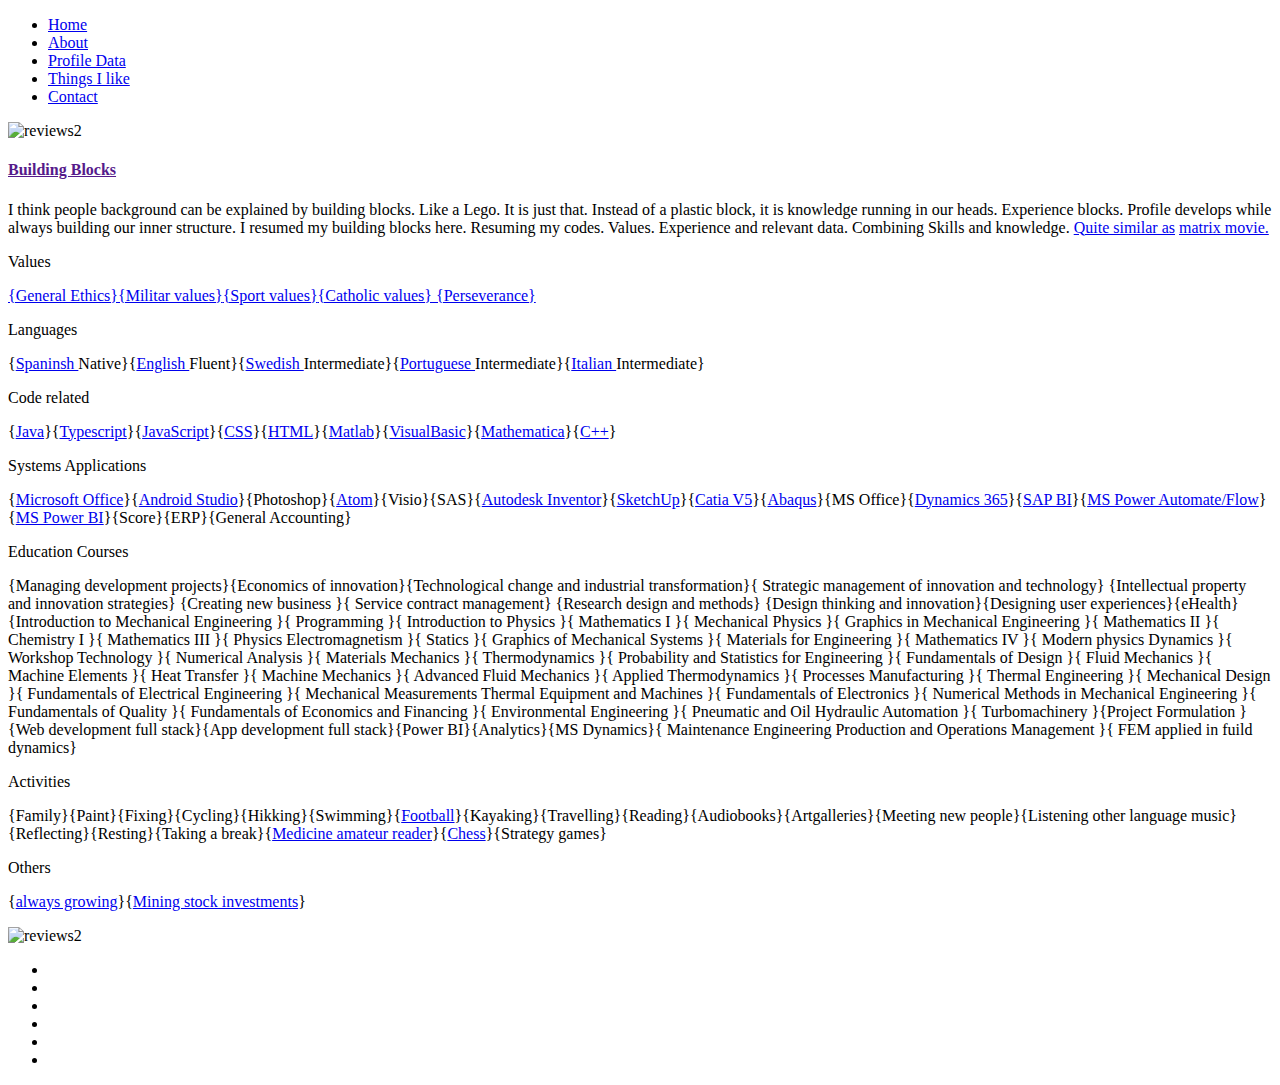
==== Buildingblocks.html @ 1d2d8631 "changes in the building blocks" ====
<!DOCTYPE html>
<html lang="en">

<head>
  <!-- meta -->
  <meta charset="utf-8">
  <meta content="width=device-width, initial-scale=1.0" name="viewport">

  <title>Juan Pablo Zuniga - Building Blocks </title>
  <meta name="keywords" content="Juan Pablo Zuniga Hidalgo, Universidad tecnica federico santa maria, Chalmers, Innovation, Masters,Chile , Sweden,  " >
  <meta name="description" content="Engineer, Chalmers, Coding, Design, cycling" >

  <!-- Google Fonts -->
  <link href="https://fonts.googleapis.com/css?family=Poppins:300,300i,400,400i,500,500i,600,600i,700,700i|Playfair+Display:400,400i,700,700i,900,900i" rel="stylesheet">

  <!-- Bootstrap CSS File -->
  <link href="lib/bootstrap/css/bootstrap.min.css" rel="stylesheet">

  <!-- Libraries CSS Files -->
  <link href="lib/ionicons/css/ionicons.min.css" rel="stylesheet">
  <link href="lib/owlcarousel/assets/owl.carousel.min.css" rel="stylesheet">
  <link href="lib/magnific-popup/magnific-popup.css" rel="stylesheet">
  <link href="lib/hover/hover.min.css" rel="stylesheet">

  <!-- Blog Stylesheet File -->
  <link href="css/blog.css" rel="stylesheet">

  <!-- Main Stylesheet File -->
  <link href="css/style.css" rel="stylesheet">

  <!-- Responsive css -->
  <link href="css/responsive.css" rel="stylesheet">

  <!-- Favicon -->
  <link rel="shortcut icon" href="images/logoa.png">

  <!-- =======================================================
    Theme Name: Folio
    Theme URL: https://bootstrapmade.com/folio-bootstrap-portfolio-template/
    Author: BootstrapMade.com
    Author URL: https://bootstrapmade.com
  ======================================================= -->
  <script async src="https://www.googletagmanager.com/gtag/js?id=G-YKX6PPXDFR"></script>
  <script>
  window.dataLayer = window.dataLayer || [];
  function gtag(){dataLayer.push(arguments);}
  gtag('js', new Date());

  gtag('config', 'G-YKX6PPXDFR');
  </script>
</head>

<body>

  <!-- start section navbar -->
  <nav id="main-nav-subpage" class="subpage-nav">
    <div class="row">
      <div class="container">
        <div class="logo">
          <a href="index.html"><p> </p></a>
        </div>
        <div class="responsive"><i data-icon="m" class="ion-navicon-round"></i></div>
          <ul class="nav-menu list-unstyled">
            <li><a href="index.html#header" class="smoothScroll">Home</a></li>
            <li><a href="index.html#about" class="smoothScroll">About</a></li>
            <li><a href="index.html#portfolio" class="smoothScroll">Profile Data</a></li>
            <li><a href="index.html#journal" class="smoothScroll">Things I like</a></li>
            <li><a href="index.html#contact" class="smoothScroll">Contact</a></li>
          </ul>
      </div>
    </div>
  </nav>
  <!-- End section navbar -->
  <!-- start section main content -->
  <div class="main-content paddsection">
    <div class="container">
      <div class="row justify-content-center">
        <div class="col-md-8 col-md-offset-2">
          <div class="row">
            <div class="container-main single-main">
              <div class="col-md-12">
                <div class="block-main mb-30">
                  <div>
                  <img src="images/Coolthing2.gif" class="img-responsive" width="100%" alt="reviews2">
                  </div>
                    <div class="content-main single-post padDiv">
                      <div class="journal-txt">
                        <h4><a href="">Building Blocks</a></h4>
                      </div>
                      <div>
                          <p class="education">I think people background can be explained by building blocks. Like a Lego. It is just that. Instead of a plastic block, it is knowledge running in our heads. Experience blocks. Profile develops while always building our inner structure.
I resumed my building blocks here. Resuming my codes. Values. Experience and relevant data. Combining Skills and knowledge. <a class="texta" href="https://www.youtube.com/watch?v=AGZiLMGdCE0">Quite similar as</a> <a class="texta" href="https://www.youtube.com/watch?v=qXTuLVaI15U">matrix movie.</a> </p>
                      </div>
                      <div>
                        <div class="post-meta">
                            <p>Values</p>
                        </div>
                        <p class="education"><a class="texta" href="https://en.wikipedia.org/wiki/Ethics">{General Ethics}</a><a class="texta" href="https://www.army.mil/values/">{Militar values}</a><a class="texta" href="https://cityofgood.sg/resources/values-sports-can-teach/">{Sport values}</a><a class="texta" href="https://www.librarything.com/topic/172073">{Catholic values}</a><a class="texta" href="https://dictionary.cambridge.org/dictionary/english/perseverance"> {Perseverance} </a> </p>
                      </div>
                      <div>
                        <div class="post-meta">
                            <p>Languages</p>
                        </div>
                        <p class="education">{<a class="texta" href="https://en.wikipedia.org/wiki/Spanish_language">Spaninsh </a> Native}{<a class="texta" href="https://en.wikipedia.org/wiki/English_language">English </a> Fluent}{<a class="texta" href="https://en.wikipedia.org/wiki/Swedish_language">Swedish </a> Intermediate}{<a class="texta" href="https://en.wikipedia.org/wiki/Portuguese_language">Portuguese </a> Intermediate}{<a class="texta" href="https://en.wikipedia.org/wiki/Italian_language">Italian </a> Intermediate}</p>
                      </div>
                      <div>
                        <div class="post-meta">
                            <p>Code related</p>
                        </div>
                        <p class="education">{<a class="texta" href="https://en.wikipedia.org/wiki/Java_(programming_language)">Java</a>}{<a class="texta" href="https://en.wikipedia.org/wiki/TypeScript">Typescript</a>}{<a class="texta" href="https://en.wikipedia.org/wiki/JavaScript">JavaScript</a>}{<a class="texta" href="https://en.wikipedia.org/wiki/Cascading_Style_Sheets">CSS</a>}{<a class="texta" href="https://en.wikipedia.org/wiki/HTML">HTML</a>}{<a class="texta" href="https://en.wikipedia.org/wiki/MATLAB">Matlab</a>}{<a class="texta" href="https://en.wikipedia.org/wiki/Visual_Basic">VisualBasic</a>}{<a class="texta" href="https://en.wikipedia.org/wiki/Wolfram_Mathematica">Mathematica</a>}{<a class="texta" href="https://en.wikipedia.org/wiki/C%2B%2B">C++</a>}</a></p>
                      </div>
                      <div>
                        <div class="post-meta">
                            <p>Systems Applications</p>
                        </div>
                        <p class="education">{<a class="texta" href="https://en.wikipedia.org/wiki/Microsoft_Office">Microsoft Office</a>}{<a class="texta" href="https://developer.android.com/studio">Android Studio</a>}{Photoshop}{<a class="texta" href="https://atom.io/">Atom</a>}{Visio}{SAS}{<a class="texta" href="https://en.wikipedia.org/wiki/Autodesk_Inventor">Autodesk Inventor</a>}{<a class="texta" href="https://www.sketchup.com/">SketchUp</a>}{<a class="texta" href="https://en.wikipedia.org/wiki/CATIA">Catia V5</a>}{<a class="texta" href="https://en.wikipedia.org/wiki/Abaqus">Abaqus</a>}{MS Office}{<a class="texta" href="https://en.wikipedia.org/wiki/Microsoft_Dynamics_365">Dynamics 365</a>}{<a class="texta" href="https://www.sap.com/products/analytics/business-intelligence-bi.html">SAP BI</a>}{<a class="texta" href="https://flow.microsoft.com/en-us/">MS Power Automate/Flow</a>}{<a class="texta" href="https://docs.microsoft.com/en-us/power-bi/fundamentals/power-bi-overview">MS Power BI</a>}{Score}{ERP}{General Accounting}</p>
                      </div>
                      <div>
                        <div class="post-meta">
                            <p>Education Courses</p>
                        </div>
                        <p class="education">{Managing development projects}{Economics of innovation}{Technological change and industrial transformation}{ Strategic management of innovation and technology} {Intellectual property and innovation strategies} {Creating new business }{ Service contract management} {Research design and methods} {Design thinking and innovation}{Designing user experiences}{eHealth}{Introduction to Mechanical Engineering }{ Programming }{ Introduction to Physics }{ Mathematics I }{ Mechanical Physics }{ Graphics in Mechanical Engineering }{ Mathematics II }{ Chemistry I }{ Mathematics III }{ Physics Electromagnetism }{ Statics }{ Graphics of Mechanical Systems }{ Materials for Engineering }{ Mathematics IV }{ Modern physics Dynamics }{ Workshop Technology }{ Numerical Analysis }{ Materials Mechanics }{ Thermodynamics }{ Probability and Statistics for Engineering }{ Fundamentals of Design }{ Fluid Mechanics }{ Machine Elements }{ Heat Transfer }{ Machine Mechanics }{ Advanced Fluid Mechanics }{ Applied Thermodynamics }{ Processes Manufacturing }{ Thermal Engineering }{ Mechanical Design }{ Fundamentals of Electrical Engineering }{ Mechanical Measurements Thermal Equipment and Machines }{ Fundamentals of Electronics }{ Numerical Methods in Mechanical Engineering }{ Fundamentals of Quality }{ Fundamentals of Economics and Financing }{ Environmental Engineering }{ Pneumatic and Oil Hydraulic Automation }{ Turbomachinery }{Project Formulation }{Web development full stack}{App development full stack}{Power BI}{Analytics}{MS Dynamics}{ Maintenance Engineering Production and Operations Management }{ FEM applied in fuild dynamics}</p>
                      </div>
                      <div>
                        <div class="post-meta">
                            <p>Activities</p>
                        </div>
                        <p class="education">{Family}{Paint}{Fixing}{Cycling}{Hikking}{Swimming}{<a class="texta" href="https://www.youtube.com/watch?v=b2veTm2rd1c">Football</a>}{Kayaking}{Travelling}{Reading}{Audiobooks}{Artgalleries}{Meeting new people}{Listening other language music}{Reflecting}{Resting}{Taking a break}{<a class="texta" href="https://www.ncbi.nlm.nih.gov/pmc/">Medicine amateur reader</a>}{<a class="texta" href="https://www.chess.com/stats/live/rapid/juanpablosansano">Chess</a>}{Strategy games}</p>
                      </div>
                      <div>
                        <div class="post-meta">
                            <p>Others</p>
                        </div>
                        <p class="education">{<a class="texta" href="https://www.urbandictionary.com/define.php?term=Always%20Growing">always growing</a>}{<a class="texta" href="https://en.wikipedia.org/wiki/List_of_largest_mining_companies_by_revenue">Mining stock investments</a>}</p>
                      </div>
                      <div>
                      <img src="images/coolthing7.gif" class="img-responsive" width="100%" alt="reviews2">
                      </div>
                </div>
              </div>
              <div class="col-md-12">
              </div>
              <div class="col-lg-12">
              </div>
            </div>
          </div>
        </div>
      </div>
    </div>
  </div>
  <!--  </div> -->
  <!-- start section main content -->

  <!-- start section footer -->
  <div id="footer" class="text-center">
    <div class="container">
      <div class="socials-media text-center">

        <ul class="list-unstyled">
          <li><a href="https://se.linkedin.com/in/jpzuniga/en"><i class="ion-social-linkedin"></i></a></li>
          <li><a href="https://www.pinterest.se/juanpabloZunigaH/"><i class="ion-social-pinterest"></i></a></li>
          <li><a href="https://www.facebook.com/juanpablo.zunigah"><i class="ion-social-facebook"></i></a></li>
          <li><a href="https://www.couchsurfing.com/people/juan.pablo.zuniga.hidalgo"><i class="ion-compass"></i></a></li>
          <li><a href="https://github.com/juanpablozunigahidalgo"><i class="ion-social-github"></i></a></li>
          <li><a href="https://www.upwork.com/o/profiles/users/~014dc3930a8604d292/"><i class="ion-network"></i></a></li>
        </ul>

      </div>

      <p></p>
      <p></p>

      <div class="credits">

        <a href=""></a>
      </div>

    </div>
  </div>
  <!-- End section footer -->

  <!-- JavaScript Libraries -->
  <script src="lib/jquery/jquery.min.js"></script>
  <script src="lib/jquery/jquery-migrate.min.js"></script>
  <script src="lib/bootstrap/js/bootstrap.bundle.min.js"></script>
  <script src="lib/typed/typed.js"></script>
  <script src="lib/owlcarousel/owl.carousel.min.js"></script>
  <script src="lib/magnific-popup/magnific-popup.min.js"></script>
  <script src="lib/isotope/isotope.pkgd.min.js"></script>

  <!-- Contact Form JavaScript File -->
  <script src="contactform/contactform.js"></script>

  <!-- Template Main Javascript File -->
  <script src="js/main.js"></script>

</body>

</html>
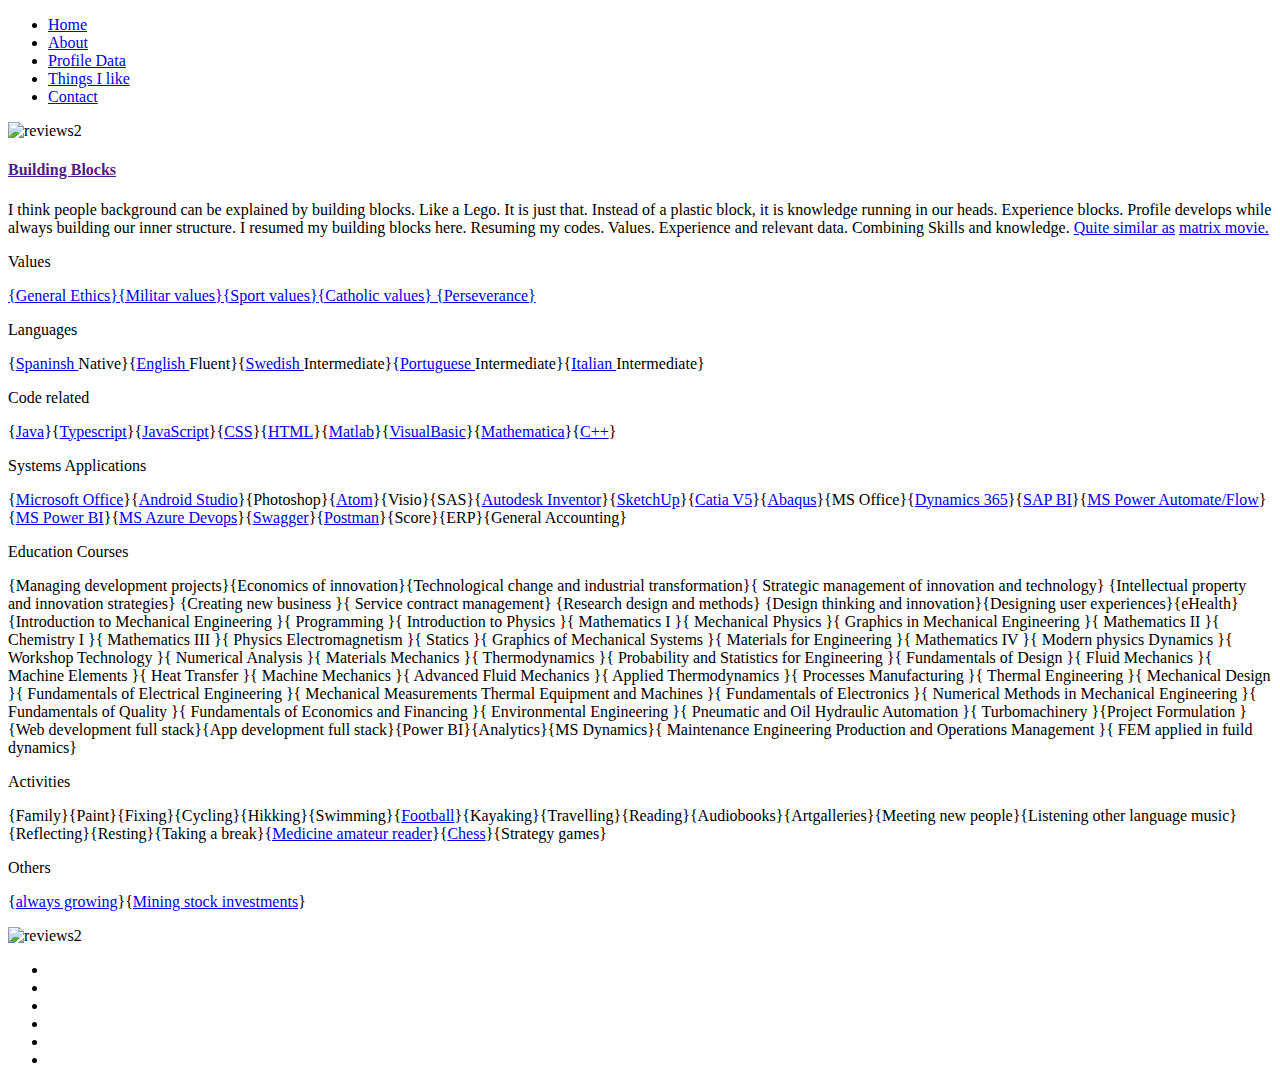
==== commit c5bfd3a4: "Changes in the experience" ====
--- a/Buildingblocks.html
+++ b/Buildingblocks.html
@@ -107,13 +107,13 @@
                         <div class="post-meta">
                             <p>Code related</p>
                         </div>
-                        <p class="education">{<a class="texta" href="https://en.wikipedia.org/wiki/Java_(programming_language)">Java</a>}{<a class="texta" href="https://en.wikipedia.org/wiki/TypeScript">Typescript</a>}{<a class="texta" href="https://en.wikipedia.org/wiki/JavaScript">JavaScript</a>}{<a class="texta" href="https://en.wikipedia.org/wiki/Cascading_Style_Sheets">CSS</a>}{<a class="texta" href="https://en.wikipedia.org/wiki/HTML">HTML</a>}{<a class="texta" href="https://en.wikipedia.org/wiki/MATLAB">Matlab</a>}{<a class="texta" href="https://en.wikipedia.org/wiki/Visual_Basic">VisualBasic</a>}{<a class="texta" href="https://en.wikipedia.org/wiki/Wolfram_Mathematica">Mathematica</a>}{<a class="texta" href="https://en.wikipedia.org/wiki/C%2B%2B">C++</a>}</a></p>
+                        <p class="education">{<a class="texta" href="https://en.wikipedia.org/wiki/Java_(programming_language)">Java</a>}{<a class="texta" href="https://en.wikipedia.org/wiki/TypeScript">Typescript</a>}{<a class="texta" href="https://en.wikipedia.org/wiki/JavaScript">JavaScript</a>}{<a class="texta" href="https://en.wikipedia.org/wiki/Cascading_Style_Sheets">CSS</a>}{<a class="texta" href="https://en.wikipedia.org/wiki/HTML">HTML</a>}{<a class="texta" href="https://en.wikipedia.org/wiki/MATLAB">Matlab</a>}{<a class="texta" href="https://en.wikipedia.org/wiki/Visual_Basic">VisualBasic</a>}{<a class="texta" href="https://en.wikipedia.org/wiki/Wolfram_Mathematica">Mathematica</a>}{<a class="texta" href="https://en.wikipedia.org/wiki/C%2B%2B">C++</a>}</p>
                       </div>
                       <div>
                         <div class="post-meta">
                             <p>Systems Applications</p>
                         </div>
-                        <p class="education">{<a class="texta" href="https://en.wikipedia.org/wiki/Microsoft_Office">Microsoft Office</a>}{<a class="texta" href="https://developer.android.com/studio">Android Studio</a>}{Photoshop}{<a class="texta" href="https://atom.io/">Atom</a>}{Visio}{SAS}{<a class="texta" href="https://en.wikipedia.org/wiki/Autodesk_Inventor">Autodesk Inventor</a>}{<a class="texta" href="https://www.sketchup.com/">SketchUp</a>}{<a class="texta" href="https://en.wikipedia.org/wiki/CATIA">Catia V5</a>}{<a class="texta" href="https://en.wikipedia.org/wiki/Abaqus">Abaqus</a>}{MS Office}{<a class="texta" href="https://en.wikipedia.org/wiki/Microsoft_Dynamics_365">Dynamics 365</a>}{<a class="texta" href="https://www.sap.com/products/analytics/business-intelligence-bi.html">SAP BI</a>}{<a class="texta" href="https://flow.microsoft.com/en-us/">MS Power Automate/Flow</a>}{<a class="texta" href="https://docs.microsoft.com/en-us/power-bi/fundamentals/power-bi-overview">MS Power BI</a>}{Score}{ERP}{General Accounting}</p>
+                        <p class="education">{<a class="texta" href="https://en.wikipedia.org/wiki/Microsoft_Office">Microsoft Office</a>}{<a class="texta" href="https://developer.android.com/studio">Android Studio</a>}{Photoshop}{<a class="texta" href="https://atom.io/">Atom</a>}{Visio}{SAS}{<a class="texta" href="https://en.wikipedia.org/wiki/Autodesk_Inventor">Autodesk Inventor</a>}{<a class="texta" href="https://www.sketchup.com/">SketchUp</a>}{<a class="texta" href="https://en.wikipedia.org/wiki/CATIA">Catia V5</a>}{<a class="texta" href="https://en.wikipedia.org/wiki/Abaqus">Abaqus</a>}{MS Office}{<a class="texta" href="https://en.wikipedia.org/wiki/Microsoft_Dynamics_365">Dynamics 365</a>}{<a class="texta" href="https://www.sap.com/products/analytics/business-intelligence-bi.html">SAP BI</a>}{<a class="texta" href="https://flow.microsoft.com/en-us/">MS Power Automate/Flow</a>}{<a class="texta" href="https://docs.microsoft.com/en-us/power-bi/fundamentals/power-bi-overview">MS Power BI</a>}{<a class="texta" href="https://en.wikipedia.org/wiki/Azure_DevOps">MS Azure Devops</a>}{<a class="texta" href="https://en.wikipedia.org/wiki/Swagger_(software)">Swagger</a>}{<a class="texta" href="https://en.wikipedia.org/wiki/Postman_(software)">Postman</a>}{Score}{ERP}{General Accounting}</p>
                       </div>
                       <div>
                         <div class="post-meta">
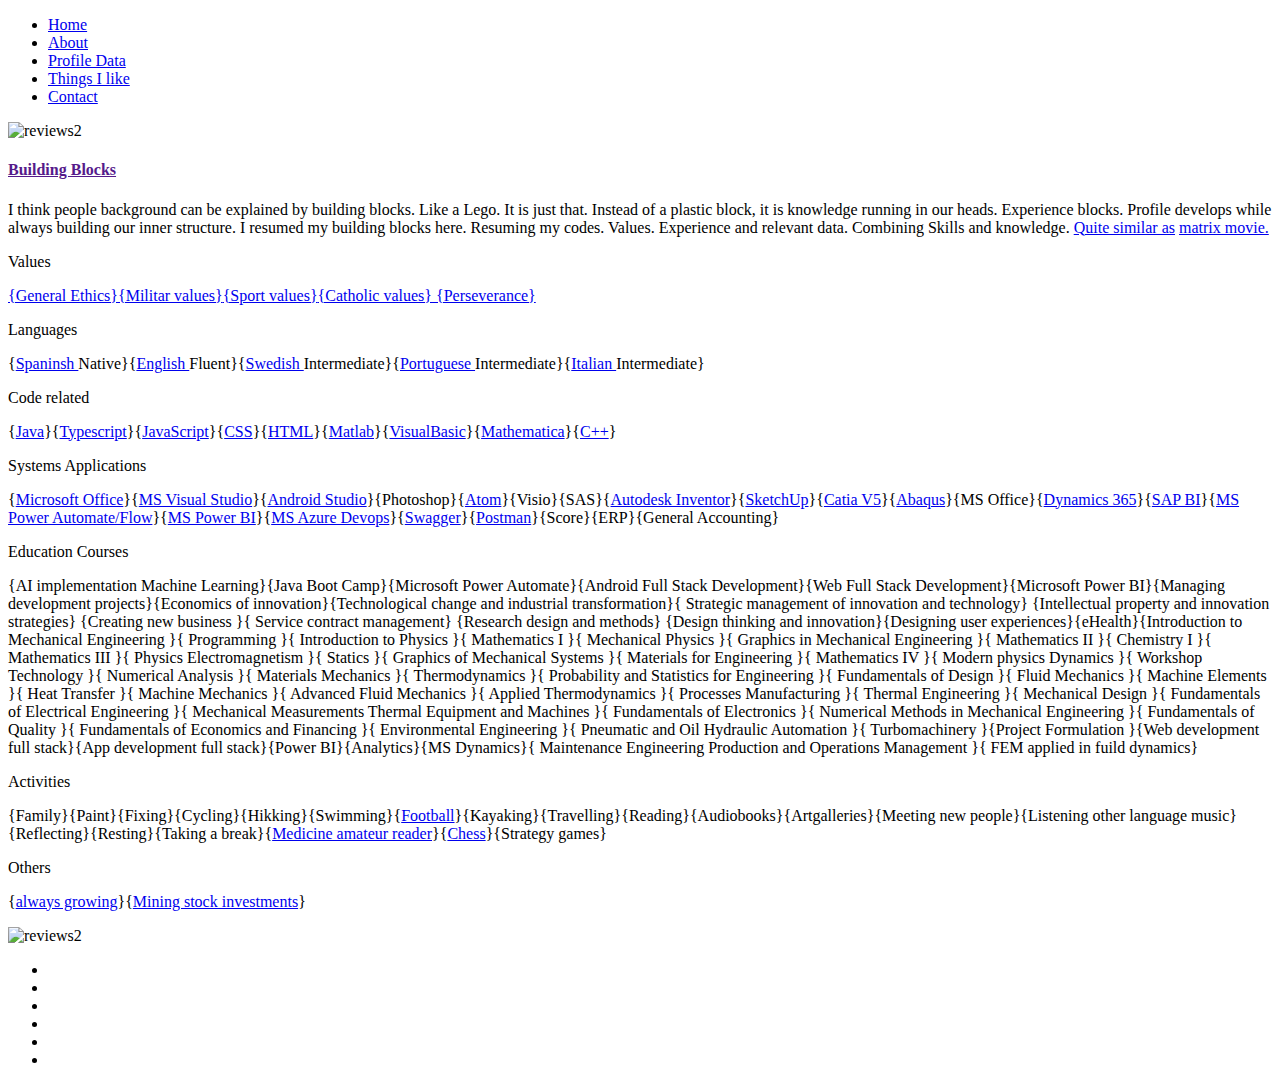
==== commit 03631621: "building blocks updates" ====
--- a/Buildingblocks.html
+++ b/Buildingblocks.html
@@ -113,13 +113,13 @@
                         <div class="post-meta">
                             <p>Systems Applications</p>
                         </div>
-                        <p class="education">{<a class="texta" href="https://en.wikipedia.org/wiki/Microsoft_Office">Microsoft Office</a>}{<a class="texta" href="https://developer.android.com/studio">Android Studio</a>}{Photoshop}{<a class="texta" href="https://atom.io/">Atom</a>}{Visio}{SAS}{<a class="texta" href="https://en.wikipedia.org/wiki/Autodesk_Inventor">Autodesk Inventor</a>}{<a class="texta" href="https://www.sketchup.com/">SketchUp</a>}{<a class="texta" href="https://en.wikipedia.org/wiki/CATIA">Catia V5</a>}{<a class="texta" href="https://en.wikipedia.org/wiki/Abaqus">Abaqus</a>}{MS Office}{<a class="texta" href="https://en.wikipedia.org/wiki/Microsoft_Dynamics_365">Dynamics 365</a>}{<a class="texta" href="https://www.sap.com/products/analytics/business-intelligence-bi.html">SAP BI</a>}{<a class="texta" href="https://flow.microsoft.com/en-us/">MS Power Automate/Flow</a>}{<a class="texta" href="https://docs.microsoft.com/en-us/power-bi/fundamentals/power-bi-overview">MS Power BI</a>}{<a class="texta" href="https://en.wikipedia.org/wiki/Azure_DevOps">MS Azure Devops</a>}{<a class="texta" href="https://en.wikipedia.org/wiki/Swagger_(software)">Swagger</a>}{<a class="texta" href="https://en.wikipedia.org/wiki/Postman_(software)">Postman</a>}{Score}{ERP}{General Accounting}</p>
+                        <p class="education">{<a class="texta" href="https://en.wikipedia.org/wiki/Microsoft_Office">Microsoft Office</a>}{<a class="texta" href="https://en.wikipedia.org/wiki/Visual_Studio">MS Visual Studio</a>}{<a class="texta" href="https://developer.android.com/studio">Android Studio</a>}{Photoshop}{<a class="texta" href="https://atom.io/">Atom</a>}{Visio}{SAS}{<a class="texta" href="https://en.wikipedia.org/wiki/Autodesk_Inventor">Autodesk Inventor</a>}{<a class="texta" href="https://www.sketchup.com/">SketchUp</a>}{<a class="texta" href="https://en.wikipedia.org/wiki/CATIA">Catia V5</a>}{<a class="texta" href="https://en.wikipedia.org/wiki/Abaqus">Abaqus</a>}{MS Office}{<a class="texta" href="https://en.wikipedia.org/wiki/Microsoft_Dynamics_365">Dynamics 365</a>}{<a class="texta" href="https://www.sap.com/products/analytics/business-intelligence-bi.html">SAP BI</a>}{<a class="texta" href="https://flow.microsoft.com/en-us/">MS Power Automate/Flow</a>}{<a class="texta" href="https://docs.microsoft.com/en-us/power-bi/fundamentals/power-bi-overview">MS Power BI</a>}{<a class="texta" href="https://en.wikipedia.org/wiki/Azure_DevOps">MS Azure Devops</a>}{<a class="texta" href="https://en.wikipedia.org/wiki/Swagger_(software)">Swagger</a>}{<a class="texta" href="https://en.wikipedia.org/wiki/Postman_(software)">Postman</a>}{Score}{ERP}{General Accounting}</p>
                       </div>
                       <div>
                         <div class="post-meta">
                             <p>Education Courses</p>
                         </div>
-                        <p class="education">{Managing development projects}{Economics of innovation}{Technological change and industrial transformation}{ Strategic management of innovation and technology} {Intellectual property and innovation strategies} {Creating new business }{ Service contract management} {Research design and methods} {Design thinking and innovation}{Designing user experiences}{eHealth}{Introduction to Mechanical Engineering }{ Programming }{ Introduction to Physics }{ Mathematics I }{ Mechanical Physics }{ Graphics in Mechanical Engineering }{ Mathematics II }{ Chemistry I }{ Mathematics III }{ Physics Electromagnetism }{ Statics }{ Graphics of Mechanical Systems }{ Materials for Engineering }{ Mathematics IV }{ Modern physics Dynamics }{ Workshop Technology }{ Numerical Analysis }{ Materials Mechanics }{ Thermodynamics }{ Probability and Statistics for Engineering }{ Fundamentals of Design }{ Fluid Mechanics }{ Machine Elements }{ Heat Transfer }{ Machine Mechanics }{ Advanced Fluid Mechanics }{ Applied Thermodynamics }{ Processes Manufacturing }{ Thermal Engineering }{ Mechanical Design }{ Fundamentals of Electrical Engineering }{ Mechanical Measurements Thermal Equipment and Machines }{ Fundamentals of Electronics }{ Numerical Methods in Mechanical Engineering }{ Fundamentals of Quality }{ Fundamentals of Economics and Financing }{ Environmental Engineering }{ Pneumatic and Oil Hydraulic Automation }{ Turbomachinery }{Project Formulation }{Web development full stack}{App development full stack}{Power BI}{Analytics}{MS Dynamics}{ Maintenance Engineering Production and Operations Management }{ FEM applied in fuild dynamics}</p>
+                        <p class="education">{AI implementation Machine Learning}{Java Boot Camp}{Microsoft Power Automate}{Android Full Stack Development}{Web Full Stack Development}{Microsoft Power BI}{Managing development projects}{Economics of innovation}{Technological change and industrial transformation}{ Strategic management of innovation and technology} {Intellectual property and innovation strategies} {Creating new business }{ Service contract management} {Research design and methods} {Design thinking and innovation}{Designing user experiences}{eHealth}{Introduction to Mechanical Engineering }{ Programming }{ Introduction to Physics }{ Mathematics I }{ Mechanical Physics }{ Graphics in Mechanical Engineering }{ Mathematics II }{ Chemistry I }{ Mathematics III }{ Physics Electromagnetism }{ Statics }{ Graphics of Mechanical Systems }{ Materials for Engineering }{ Mathematics IV }{ Modern physics Dynamics }{ Workshop Technology }{ Numerical Analysis }{ Materials Mechanics }{ Thermodynamics }{ Probability and Statistics for Engineering }{ Fundamentals of Design }{ Fluid Mechanics }{ Machine Elements }{ Heat Transfer }{ Machine Mechanics }{ Advanced Fluid Mechanics }{ Applied Thermodynamics }{ Processes Manufacturing }{ Thermal Engineering }{ Mechanical Design }{ Fundamentals of Electrical Engineering }{ Mechanical Measurements Thermal Equipment and Machines }{ Fundamentals of Electronics }{ Numerical Methods in Mechanical Engineering }{ Fundamentals of Quality }{ Fundamentals of Economics and Financing }{ Environmental Engineering }{ Pneumatic and Oil Hydraulic Automation }{ Turbomachinery }{Project Formulation }{Web development full stack}{App development full stack}{Power BI}{Analytics}{MS Dynamics}{ Maintenance Engineering Production and Operations Management }{ FEM applied in fuild dynamics}</p>
                       </div>
                       <div>
                         <div class="post-meta">
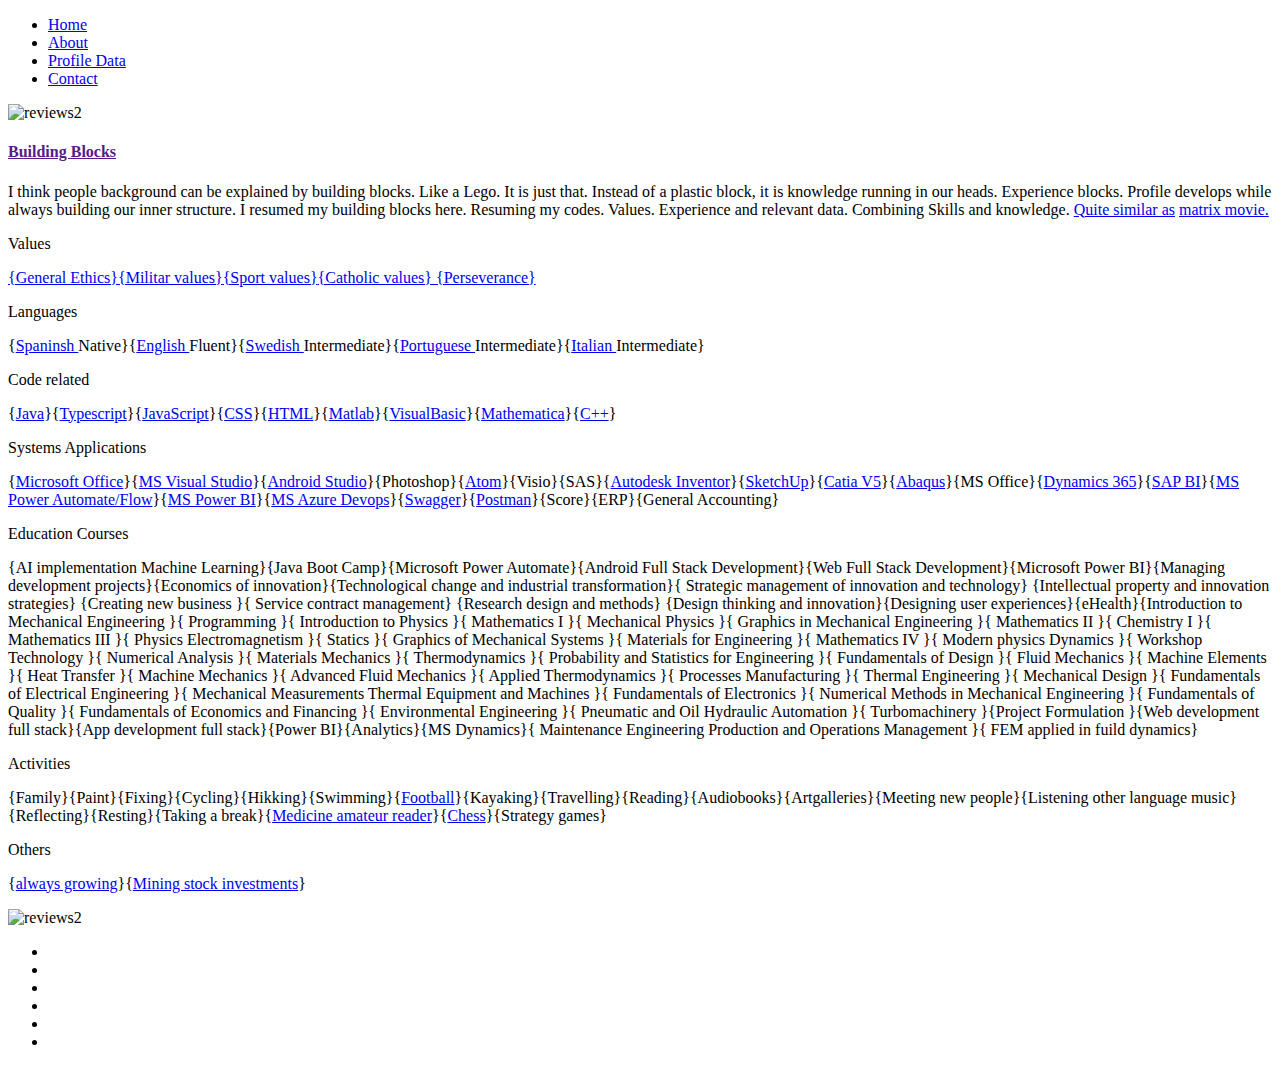
==== commit 6e2ccd47: "updates" ====
--- a/Buildingblocks.html
+++ b/Buildingblocks.html
@@ -33,22 +33,16 @@
 
   <!-- Favicon -->
   <link rel="shortcut icon" href="images/logoa.png">
-
-  <!-- =======================================================
-    Theme Name: Folio
-    Theme URL: https://bootstrapmade.com/folio-bootstrap-portfolio-template/
-    Author: BootstrapMade.com
-    Author URL: https://bootstrapmade.com
-  ======================================================= -->
-  <script async src="https://www.googletagmanager.com/gtag/js?id=G-YKX6PPXDFR"></script>
-  <script>
+</head>
+<!-- Google tag (gtag.js) -->
+<script async src="https://www.googletagmanager.com/gtag/js?id=G-93V7J4ZG9Q"></script>
+<script>
   window.dataLayer = window.dataLayer || [];
   function gtag(){dataLayer.push(arguments);}
   gtag('js', new Date());
 
-  gtag('config', 'G-YKX6PPXDFR');
-  </script>
-</head>
+  gtag('config', 'G-93V7J4ZG9Q');
+</script>
 
 <body>
 
@@ -64,7 +58,7 @@
             <li><a href="index.html#header" class="smoothScroll">Home</a></li>
             <li><a href="index.html#about" class="smoothScroll">About</a></li>
             <li><a href="index.html#portfolio" class="smoothScroll">Profile Data</a></li>
-            <li><a href="index.html#journal" class="smoothScroll">Things I like</a></li>
+            <!-- <li><a href="index.html#journal" class="smoothScroll">Things I like</a></li> -->
             <li><a href="index.html#contact" class="smoothScroll">Contact</a></li>
           </ul>
       </div>
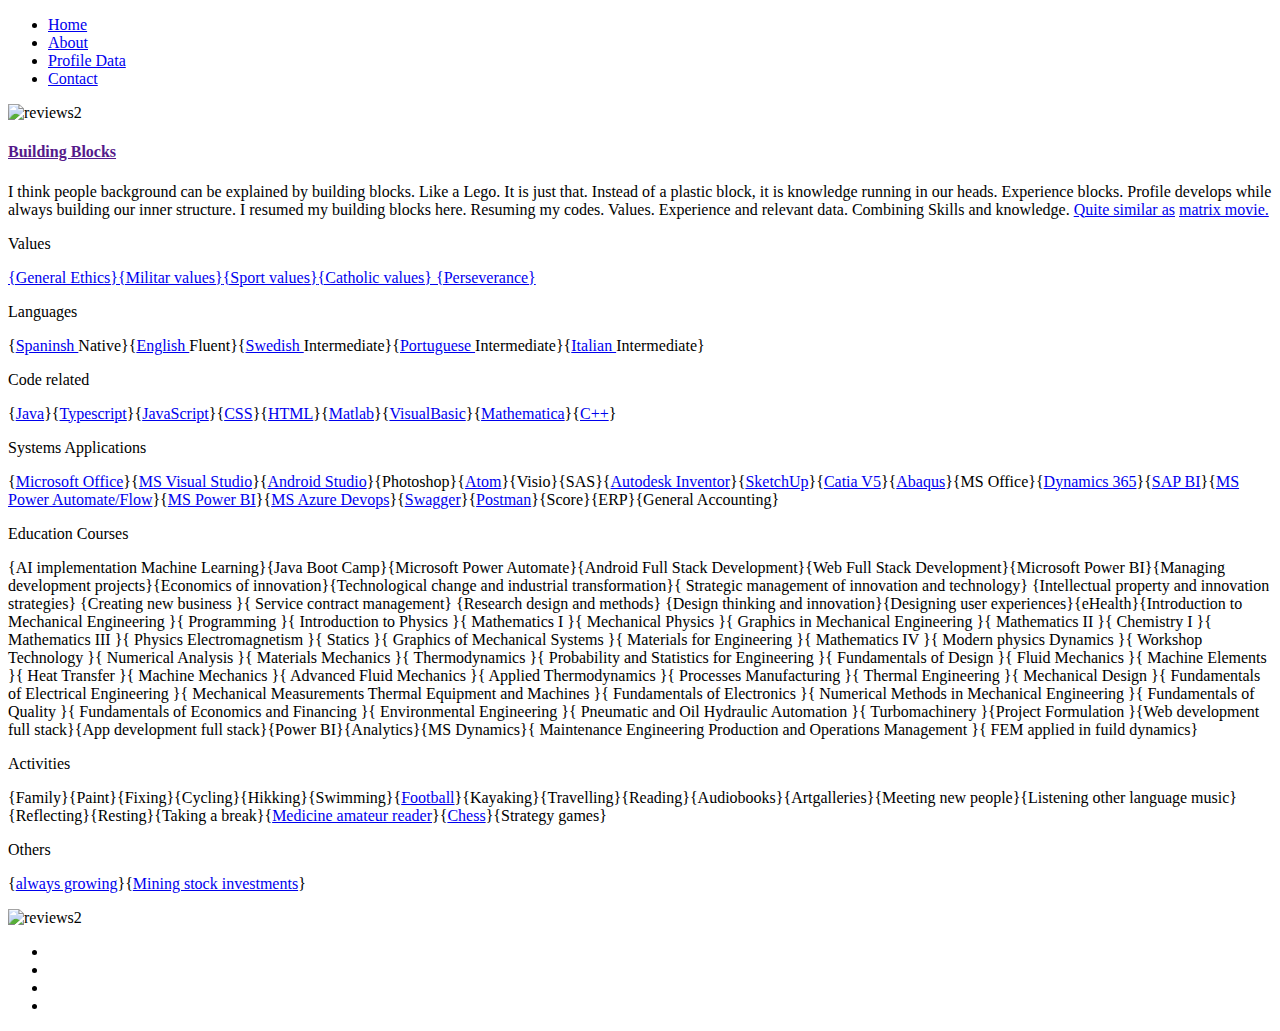
==== commit 1bc73550: "changes" ====
--- a/Buildingblocks.html
+++ b/Buildingblocks.html
@@ -152,10 +152,8 @@
 
         <ul class="list-unstyled">
           <li><a href="https://se.linkedin.com/in/jpzuniga/en"><i class="ion-social-linkedin"></i></a></li>
+          <li><a href="https://github.com/juanpablozunigahidalgo"><i class="ion-social-github"></i></a></li>
           <li><a href="https://www.pinterest.se/juanpabloZunigaH/"><i class="ion-social-pinterest"></i></a></li>
-          <li><a href="https://www.facebook.com/juanpablo.zunigah"><i class="ion-social-facebook"></i></a></li>
-          <li><a href="https://www.couchsurfing.com/people/juan.pablo.zuniga.hidalgo"><i class="ion-compass"></i></a></li>
-          <li><a href="https://github.com/juanpablozunigahidalgo"><i class="ion-social-github"></i></a></li>
           <li><a href="https://www.upwork.com/o/profiles/users/~014dc3930a8604d292/"><i class="ion-network"></i></a></li>
         </ul>
 
